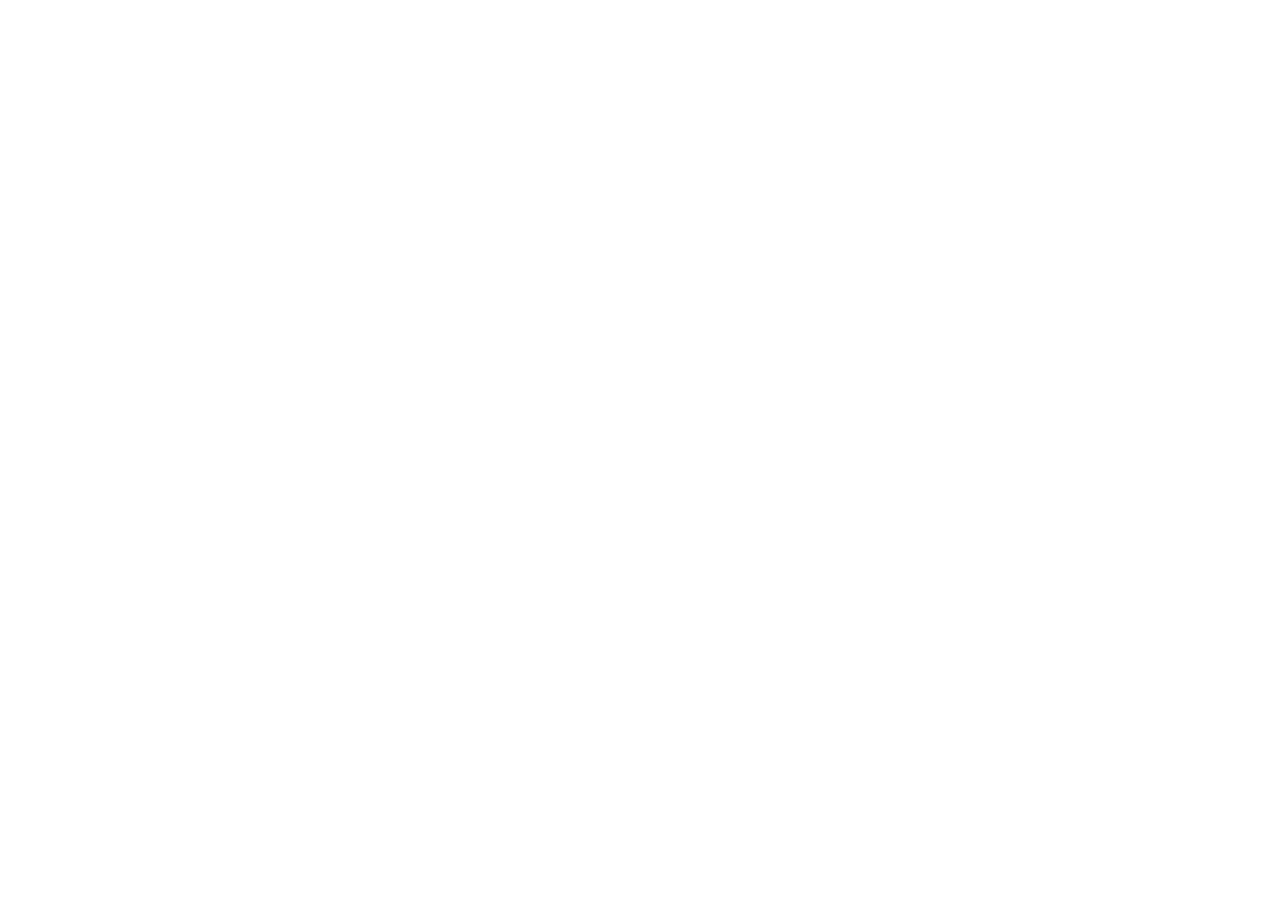
==== pages/layout.html @ b5504476 "copy of index for second page" ====
<!DOCTYPE html>
<html lang="en">
<head>
    <meta charset="UTF-8">
    <meta name="viewport" content="width=device-width, initial-scale=1.0">
    <title>Document</title>
    <link rel="stylesheet" href="../css/styles.css">
</head>
<body>
    <header>
        <nav>
            <a href="../index.html"></a>
            <ul>
                <li><a href="../index.html"></a></li>
                <li><a href="pages/layout.html"></a></li>
            </ul>
        </nav>
        <div class="hero">
            <h1></h1>
            <p></p>
        </div>
    </header>

    <main>
        <section>
            <h2></h2>
        </section>

        <section>
            <h2></h2>
            <article>
                <img src="" alt="">
                <h3></h3>
                <p></p>
            </article>
        </section>
    </main>
    
    <footer>
        <p></p>
    </footer>
</body>
</html>
---- css/styles.css ----
/* reset */
*{
    margin: 0;
    padding: 0;
    box-sizing: border-box; 
}

/* body copy and grid starter*/
body {
    /* the page grid: 12 columns, same as figma file*/
max-width: 1440px;
margin: 0 auto;
display: grid;
grid-template-columns: 1fr 1fr 1fr 1fr 1fr 1fr 1fr 1fr 1fr 1fr 1fr 1fr 1fr;
grid-template-rows: auto;
column-gap: 24px;

/*placeholder for own font, size and color*/
font-family: Arial, Helvetica, sans-serif;
font-size: 18px;
line-height: 1.5;
color: #111;
}

/*heading styling*/
h1, h2, h3 {

}

/*links*/
a {
    color: inherit;
    text-decoration: none;
}

/*other copy*/
p {

}

img {
    width: 100%;
    height: auto;
    display: block;
}

/*nav*/
nav {
    display: flex;
    align-items: center;
}

nav ul {
    display: flex;
    gap: 32px;
    list-style: none;
    margin-left: auto;
}

/*header*/
header {
    grid-column: 1 / 13;
}

.hero p {
    width: 50%;
}

/*main*/
main {
    grid-column: 1 / 13;
    display: grid;
    grid-template-columns: subgrid;
}

section {
    grid-column: 1 / 13;
    display: grid;
    grid-template-columns: subgrid;
}

section h2 {
    grid-column: 1 / 13;
}
/*span 4= 3 items, span 6 for 2 items*/
article {
    grid-column: span 4;
}

/*footer*/
footer {
    grid-column: 1 /13;
    text-align: center;
}
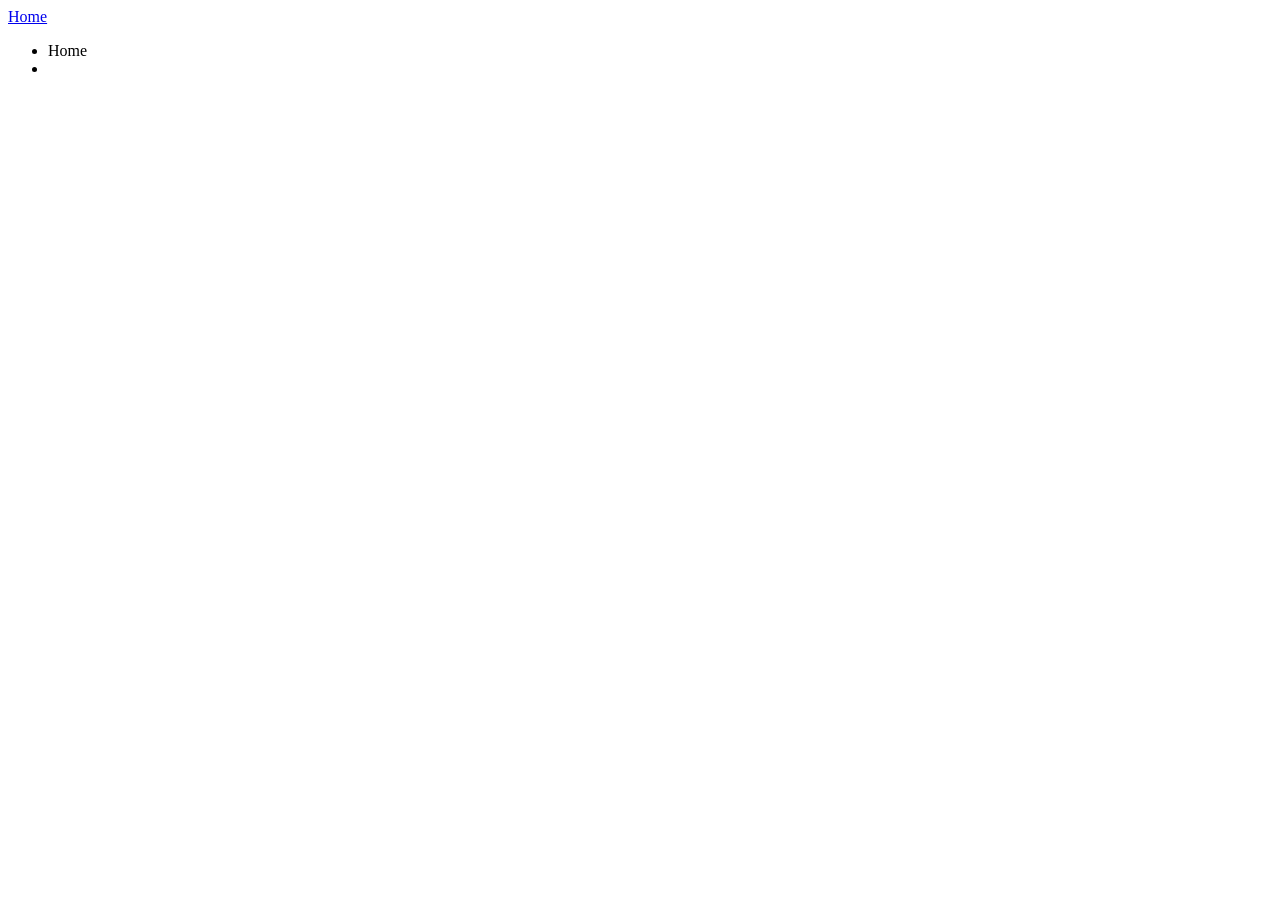
==== commit f8c3768b: "title to 2" ====
--- a/pages/layout.html
+++ b/pages/layout.html
@@ -3,22 +3,19 @@
 <head>
     <meta charset="UTF-8">
     <meta name="viewport" content="width=device-width, initial-scale=1.0">
-    <title>Document</title>
-    <link rel="stylesheet" href="../css/styles.css">
+    <title>Retro Layout</title>
+    <link rel="stylesheet" href="css2/styles2.css">
 </head>
+
 <body>
     <header>
         <nav>
-            <a href="../index.html"></a>
+            <a href="../index.html">Home</a>
             <ul>
-                <li><a href="../index.html"></a></li>
+                <li><a href="../index.html"></a>Home</li>
                 <li><a href="pages/layout.html"></a></li>
             </ul>
         </nav>
-        <div class="hero">
-            <h1></h1>
-            <p></p>
-        </div>
     </header>
 
     <main>
